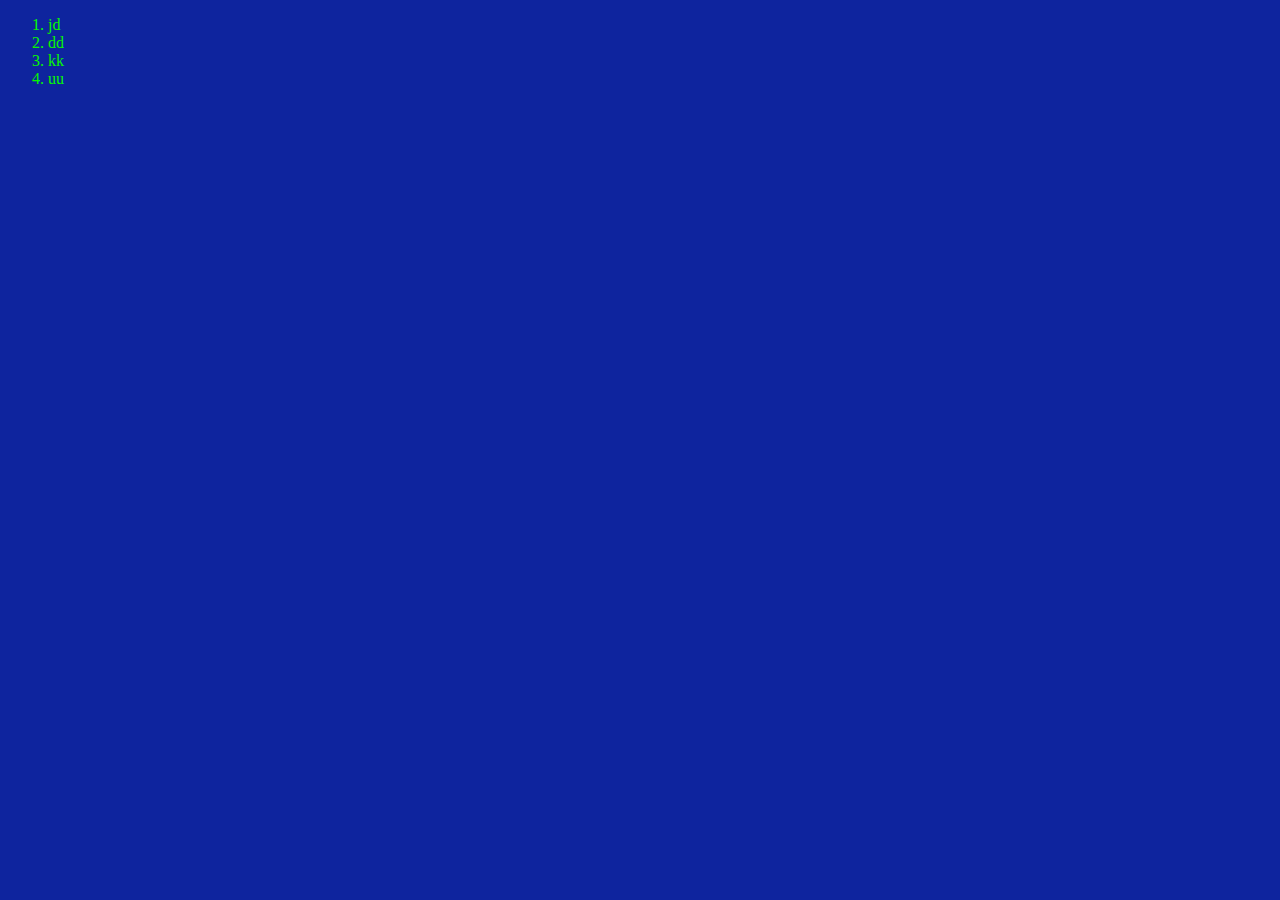
==== Proyecto html-CSS/prueba.html @ 16402dfc "commit" ====
<!DOCTYPE html>
<html>
<head>
    <meta charset="UTF-8" />
    <title>hola jesus</title>
</head>
<body>
    <style>
        body {background-color: #0e249e}
        li { color: rgb(8, 248, 0);}
    </style>
    <ol>
        <li>jd</li>
        <li>dd</li>
        <li>kk</li>
        <li>uu</li>
    </ol>
</body
</html>
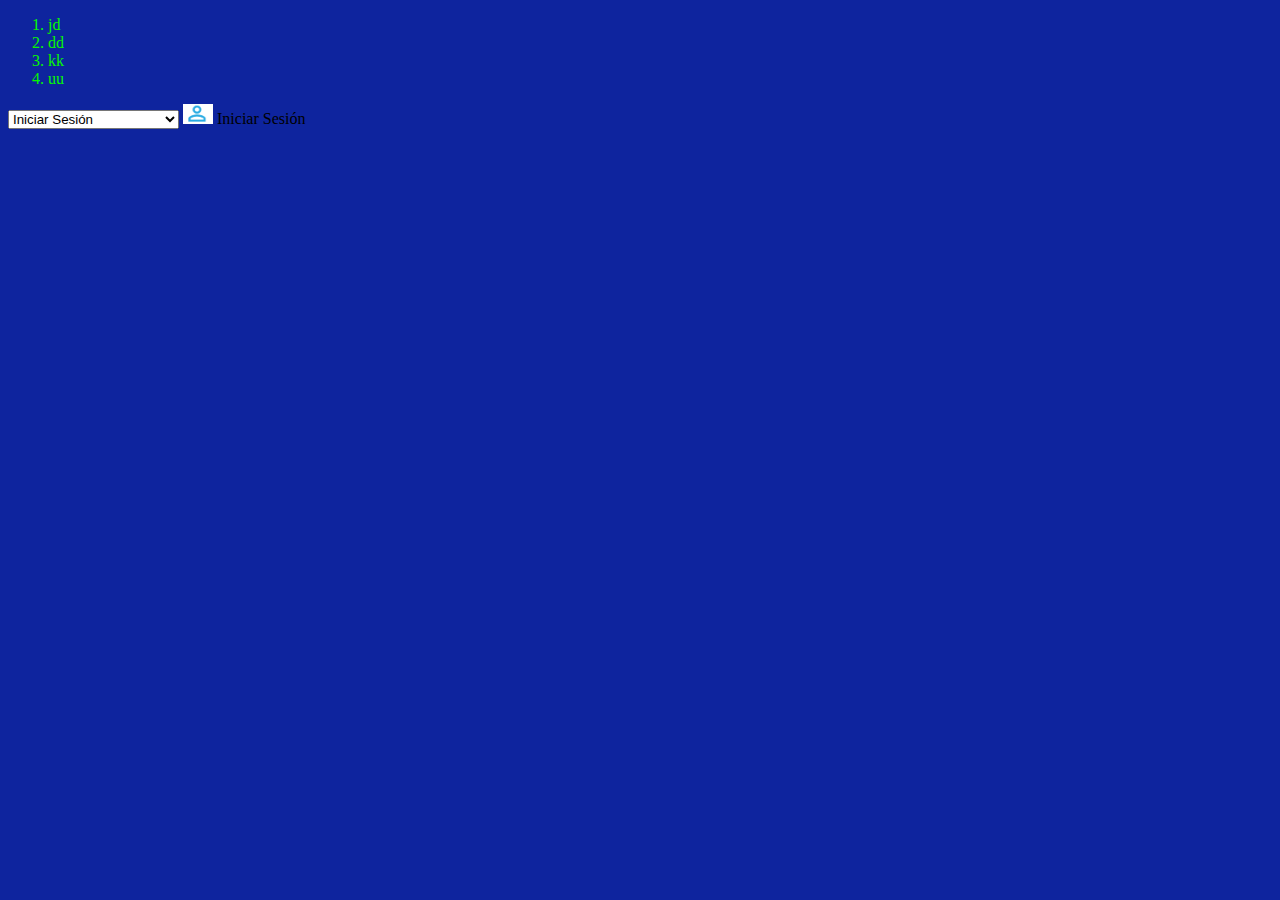
==== commit da4ddd82: "jd" ====
--- a/Proyecto html-CSS/prueba.html
+++ b/Proyecto html-CSS/prueba.html
@@ -15,5 +15,12 @@
         <li>kk</li>
         <li>uu</li>
     </ol>
+    <div id="usuario"> 
+                    <select class="Select">
+                        <option value="Iniciar Sesión" >Iniciar Sesión</option>
+                        <option value="Crear Cuenta">Crear Cuenta</option>
+                        <option value="¿Olvidó su Contraseña?">"¿Olvidó su Contraseña?<option>
+                    </select>
+                    <a> <img src="imagenes/user.png" alt="user" width="30px" height="20px"> Iniciar Sesión</a>
 </body
 </html>